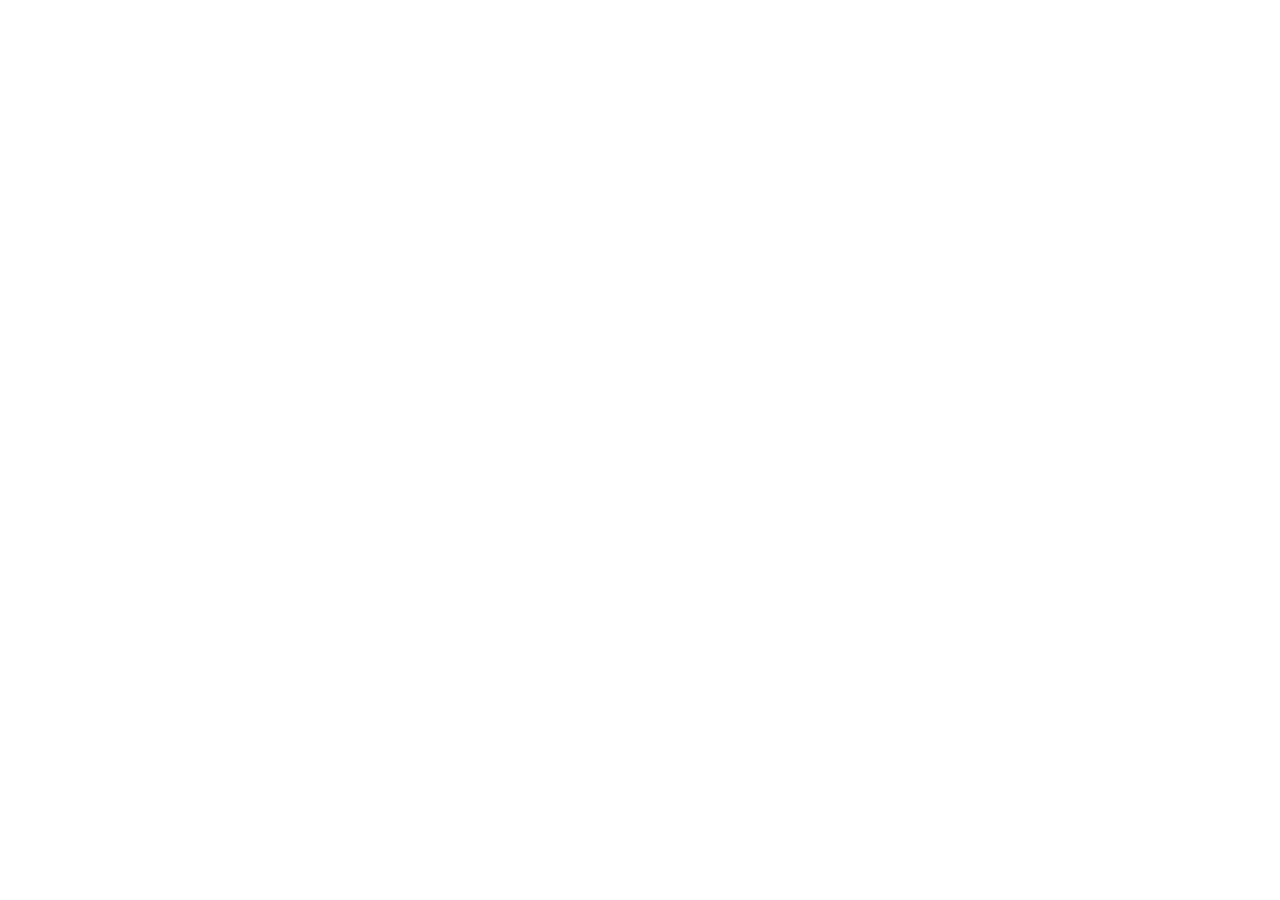
==== migration.html @ b736e2ec "新增人口迁徙" ====
<!DOCTYPE html>
<html>
	<head>
		<meta charset="utf-8" />
		<meta http-equiv="X-UA-Compatible" content="IE=edge">
		<meta name="viewport" content="width=device-width, initial-scale=1" />
		<title>迁徙</title>
		<style>
		html{height:100%}
		body{height:100%;margin:0px;padding:0px;font-family:"微软雅黑";}
            #main {
                width: 100%;
                height: 80%;
                margin: 0;
            }
        </style>
	</head>
	<body>
		<!-- 为 ECharts 准备一个具备大小（宽高）的Dom -->
    	<div id="main"></div>
    	
    	<!-- 引入 ECharts 文件 -->
    	<script src="js/dist/echarts.js" type="text/javascript" charset="utf-8"></script>
    	<script src="js/jquery-1.11.3.min.js"></script>
    	<script type="text/javascript" src="http://api.map.baidu.com/api?v=2.0&amp;ak=ZUONbpqGBsYGXNIYHicvbAbM"></script>
		<script src="js/dump.js"></script>
		
		<script src="js/migration.js" type="text/javascript"></script>
		
		<script type="text/javascript">
		//所需数据
		var loc_name = ["上海西站","虹桥机场","复旦大学","世纪公园","上海站","上海大学","上海南站","绍兴公园","龙华机场","上海浦东国际机场"];
		//随机生成线，个数不定
		var allLine = [];
		//产生每条线的数据
		function createAllLine(){
			allLine = [];
			for (var i = 0;i < loc_name.length;i++) {
				for (var j = 0;j < Math.random()*10;j++) {
					if(i != j){
						var num = Math.random()*1000
						allLine.push({
							start : loc_name[i],
							end : loc_name[j],
							num: num,
							singleNum: num
						});
					}
				}
				
			}
		}
		var topCityOut = [{
			"name": "上海西站",
			"num": 317418,
			"singleNum": 24269,
			"per": 0.098,
			"floatFlag": 0
		},
		{
			"name": "虹桥机场",
			"num": 292370,
			"singleNum": 20385,
			"per": 0.0903,
			"floatFlag": 0
		},
		{
			"name": "复旦大学",
			"num": 284635,
			"singleNum": 18362,
			"per": 0.0879,
			"floatFlag": 0
		},
		{
			"name": "世纪公园",
			"num": 189308,
			"singleNum": 12778,
			"per": 0.0584,
			"floatFlag": 0
		},
		{
			"name": "上海站",
			"num": 154029,
			"singleNum": 10489,
			"per": 0.0475,
			"floatFlag": 0
		},
		{
			"name": "上海大学",
			"num": 94937,
			"singleNum": 6946,
			"per": 0.0293,
			"floatFlag": 0
		},
		{
			"name": "上海南站",
			"num": 91169,
			"singleNum": 7203,
			"per": 0.0281,
			"floatFlag": 0
		},
		{
			"name": "绍兴公园",
			"num": 75620,
			"singleNum": 5051,
			"per": 0.0233,
			"floatFlag": 0
		},
		{
			"name": "龙华机场",
			"num": 69494,
			"singleNum": 4617,
			"per": 0.0215,
			"floatFlag": 0
		},
		{
			"name": "上海浦东国际机场",
			"num": 66582,
			"singleNum": 5235,
			"per": 0.0206,
			"floatFlag": 0
		}]
		</script>
	
	</body>
</html>
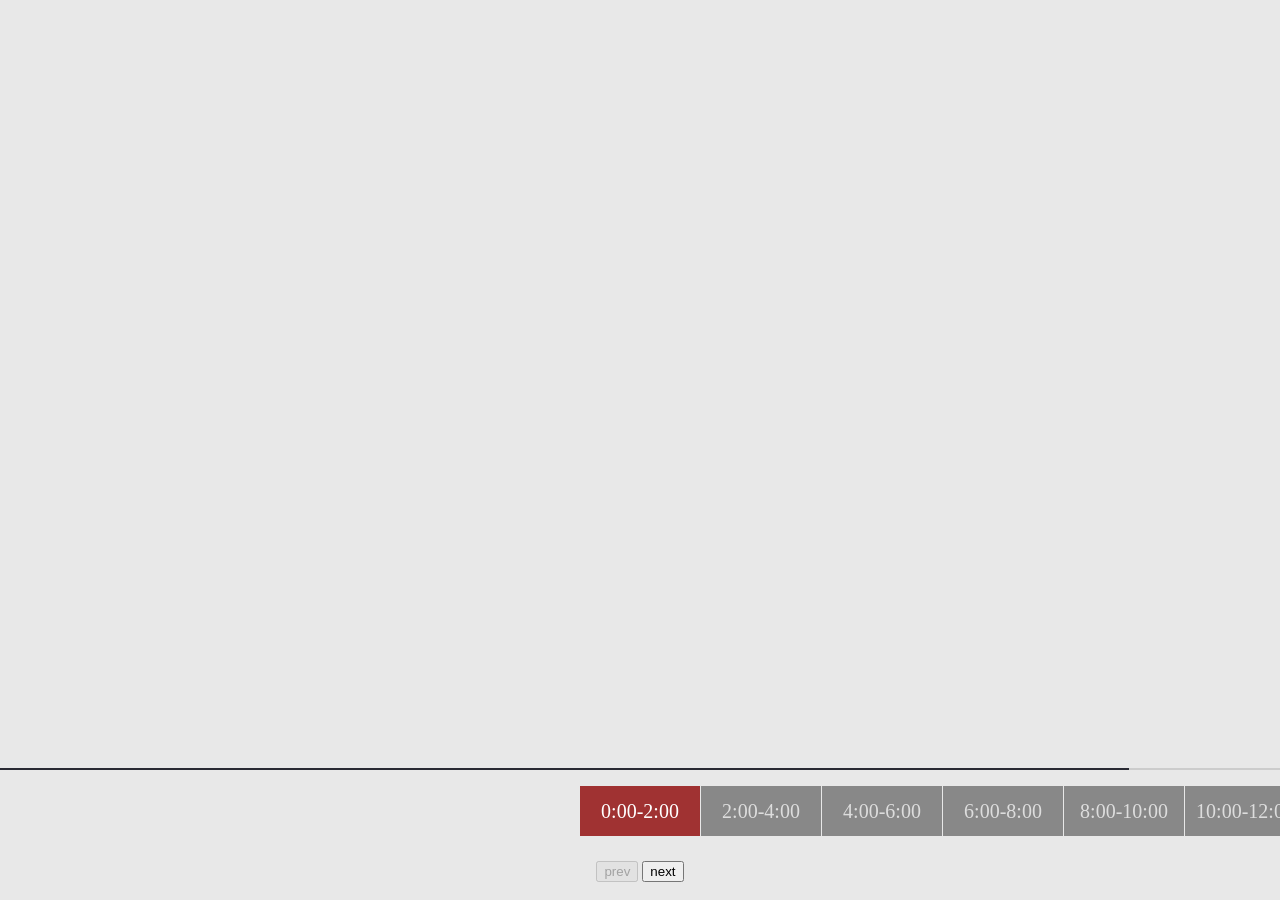
==== commit d9b74eaa: "完成人口迁徙图" ====
--- a/migration.html
+++ b/migration.html
@@ -5,6 +5,7 @@
 		<meta http-equiv="X-UA-Compatible" content="IE=edge">
 		<meta name="viewport" content="width=device-width, initial-scale=1" />
 		<title>迁徙</title>
+		<link rel="stylesheet" type="text/css" href="css/horizontal.css"/>
 		<style>
 		html{height:100%}
 		body{height:100%;margin:0px;padding:0px;font-family:"微软雅黑";}
@@ -13,32 +14,71 @@
                 height: 80%;
                 margin: 0;
             }
+            .frame ul li{
+            	width: 120px;
+            }
         </style>
 	</head>
 	<body>
 		<!-- 为 ECharts 准备一个具备大小（宽高）的Dom -->
     	<div id="main"></div>
+    	<!--使用sly插件-->
+		<div class="wrap">
+			<div class="scrollbar">
+				<div class="handle">
+					<div class="mousearea"></div>
+				</div>
+			</div>
+			<div class="frame" id="forcecentered">
+				<ul class="clearfix">
+					<li>0:00-2:00</li>
+					<li>2:00-4:00</li>
+					<li>4:00-6:00</li>
+					<li>6:00-8:00</li>
+					<li>8:00-10:00</li>
+					<li>10:00-12:00</li>
+					<li>12:00-14:00</li>
+					<li>14:00-16:00</li>
+					<li>16:00-18:00</li>
+					<li>18:00-20:00</li>
+					<li>20:00-22:00</li>
+					<li>22:00-24:00</li>
+					
+				</ul>
+			</div>
+	
+			<div class="controls center">
+				<button class="btn prev"><i class="icon-chevron-left"></i> prev</button>
+				<button class="btn next">next <i class="icon-chevron-right"></i></button>
+			</div>
+		</div>
     	
     	<!-- 引入 ECharts 文件 -->
     	<script src="js/dist/echarts.js" type="text/javascript" charset="utf-8"></script>
     	<script src="js/jquery-1.11.3.min.js"></script>
     	<script type="text/javascript" src="http://api.map.baidu.com/api?v=2.0&amp;ak=ZUONbpqGBsYGXNIYHicvbAbM"></script>
+		<script src="js/plugins.js" type="text/javascript" charset="utf-8"></script>
+		<script src="js/sly.min.js" type="text/javascript" charset="utf-8"></script>
+		<script src="js/horizontal.js" type="text/javascript" charset="utf-8"></script>
 		<script src="js/dump.js"></script>
 		
 		<script src="js/migration.js" type="text/javascript"></script>
 		
 		<script type="text/javascript">
+		var BMapExt;
 		//所需数据
 		var loc_name = ["上海西站","虹桥机场","复旦大学","世纪公园","上海站","上海大学","上海南站","绍兴公园","龙华机场","上海浦东国际机场"];
+		var time = ["0:00-2:00","2:00-4:00","4:00-6:00"];
 		//随机生成线，个数不定
 		var allLine = [];
 		//产生每条线的数据
 		function createAllLine(){
 			allLine = [];
+			var len = Math.random()*10;
 			for (var i = 0;i < loc_name.length;i++) {
-				for (var j = 0;j < Math.random()*10;j++) {
+				for (var j = 0;j < len;j++) {
 					if(i != j){
-						var num = Math.random()*1000
+						var num = Math.random()*1000;
 						allLine.push({
 							start : loc_name[i],
 							end : loc_name[j],
@@ -50,6 +90,137 @@
 				
 			}
 		}
+		//切换数据，数据随机生成
+		function changePoints(){
+			var effect = {
+			    show: true,
+			    scaleSize: require('zrender/tool/env').canvasSupported ? 1 : 2,
+			    period: 60,             // 运动周期，无单位，值越大越慢
+			    color: 'blue',
+			    shadowColor: 'rgba(220,220,220,0.4)',
+			    shadowBlur : 5 
+			};
+			option = {
+				title : {
+			        text: '上海人口迁徙',
+			        x:'center',
+			        y:'top',
+			        textStyle: {
+			            color: 'black'
+			        }
+			    },
+			    legend: {
+			        show: false,
+			        selected: {},
+			        x: 'left',
+			        orient: 'vertical',
+			        selectedMode: 'single',
+			        selected: {
+			            '2:00-4:00' : false,
+			            '4:00-6:00' : false
+			        },
+			        data: time
+			    },
+			    toolbox: {
+				    show : false,
+				    orient : 'vertical',
+				    x: 'right',
+				    y: 'center',
+				    feature : {
+				        mark : {show: true},
+				        dataView : {show: true, readOnly: false},
+				        restore : {show: true},
+				        saveAsImage : {show: true}
+				    }
+				},
+				series : [{
+				        name: "",
+				        type: 'map',
+				        mapType: 'none',
+				
+				        itemStyle: {
+				            normal: {
+				                borderColor:'rgba(100,149,237,0.2)',
+				                borderWidth:0.5,
+				                areaStyle: {
+				                    color: '#1b1b1b'
+				                }
+				            }
+				        },
+				        data: [],
+				        markLine: {
+				            effect: effect,
+				            bundling: {
+				                enable: true
+				            },
+				            large: true,
+				            smooth: true,
+				            smoothness: 0.1,
+				            symbol: ['none', 'none'],
+				            itemStyle: {
+				                normal: {
+				                    lineStyle: {
+				                        color: 'rgba(2, 166, 253, 0.05)',
+				                        type: 'solid',
+				                        width: 1,
+				                        opacity: 0.8
+				                    }
+				                }
+				            },
+				            data: []
+				        },
+				        markPoint: {
+				            symbol: 'circle',
+				            symbolSize: 1.5,
+				            itemStyle: {
+				                normal: {
+				                    color: 'rgba(255, 0, 0, 0.5)'
+				                }   
+				            },
+				            data: []
+				        }
+				   }]
+			}
+			var geoCoord = {
+					"上海西站": [121.410385,31.268287],
+					"虹桥机场": [121.352893,31.201099],
+					"复旦大学": [121.510995,31.305813],
+					"世纪公园": [121.559575,31.221112],
+					"上海站": [121.462127,31.254705],
+					"上海大学": [121.402336,31.320374],
+					"上海南站": [121.437693,31.158093],
+					"绍兴公园": [121.468739,31.213948],
+					"龙华机场": [121.462415,31.176385],
+					"上海浦东国际机场": [121.810813,31.15661],
+					
+				};
+			function getGeoCoord (name) {
+			    var city = name;
+			    var coord = geoCoord[city];
+			    return city;
+			}
+			
+				createAllLine();
+				option.series[0].markLine.data = allLine.sort(function (a, b) {
+		            return b.num - a.num
+		        }).slice(0, 3000).map(function (line) {
+		            return [{
+		                name: getGeoCoord(line.start)   
+		            }, {
+		                name: getGeoCoord(line.end)
+		            }]
+		        });
+		
+		        option.series[0].markPoint.data = topCityOut.map(function (point) {
+		            return {
+		                name: getGeoCoord(point.name)
+		            }
+		        });
+				
+
+			        BMapExt.setOption(option,true); 
+		}
+		
 		var topCityOut = [{
 			"name": "上海西站",
 			"num": 317418,
--- a/css/horizontal.css
+++ b/css/horizontal.css
@@ -0,0 +1,99 @@
+/*此文件用于定义sly插件的样式
+ */
+body { background: #e8e8e8; }
+.container { margin: 0 auto; }
+
+/* Example wrapper */
+.wrap {
+	position: relative;
+	margin: 3em 0;
+}
+
+/* Frame */
+.frame {
+	height: 50px;
+	line-height: 50px;
+	overflow: hidden;
+}
+.frame ul {
+	list-style: none;
+	margin: 0;
+	padding: 0;
+	height: 100%;
+	font-size: 20px;
+}
+.frame ul li {
+	float: left;
+	width: 100px;
+	height: 100%;
+	margin: 0 1px 0 0;
+	padding: 0;
+	background: #888;
+	color: #ddd;
+	text-align: center;
+	cursor: pointer;
+}
+.frame ul li.active {
+	color: #fff;
+	background: #a03232;
+}
+
+/* Scrollbar */
+.scrollbar {
+	margin: 0 0 1em 0;
+	height: 2px;
+	background: #ccc;
+	line-height: 0;
+}
+.scrollbar .handle {
+	width: 100px;
+	height: 100%;
+	background: #292a33;
+	cursor: pointer;
+}
+.scrollbar .handle .mousearea {
+	position: absolute;
+	top: -9px;
+	left: 0;
+	width: 100%;
+	height: 20px;
+}
+
+/* Pages */
+.pages {
+	list-style: none;
+	margin: 20px 0;
+	padding: 0;
+	text-align: center;
+}
+.pages li {
+	display: inline-block;
+	width: 14px;
+	height: 14px;
+	margin: 0 4px;
+	text-indent: -999px;
+	border-radius: 10px;
+	cursor: pointer;
+	overflow: hidden;
+	background: #fff;
+	box-shadow: inset 0 0 0 1px rgba(0,0,0,.2);
+}
+.pages li:hover {
+	background: #aaa;
+}
+.pages li.active {
+	background: #666;
+}
+
+/* Controls */
+.controls { margin: 25px 0; text-align: center; }
+
+/* One Item Per Frame example*/
+.oneperframe { height: 300px; line-height: 300px; }
+.oneperframe ul li { width: 1140px; }
+.oneperframe ul li.active { background: #333; }
+
+/* Crazy example */
+.crazy ul li:nth-child(2n) { width: 100px; margin: 0 4px 0 20px; }
+.crazy ul li:nth-child(3n) { width: 300px; margin: 0 10px 0 5px; }
+.crazy ul li:nth-child(4n) { width: 400px; margin: 0 30px 0 2px; }
